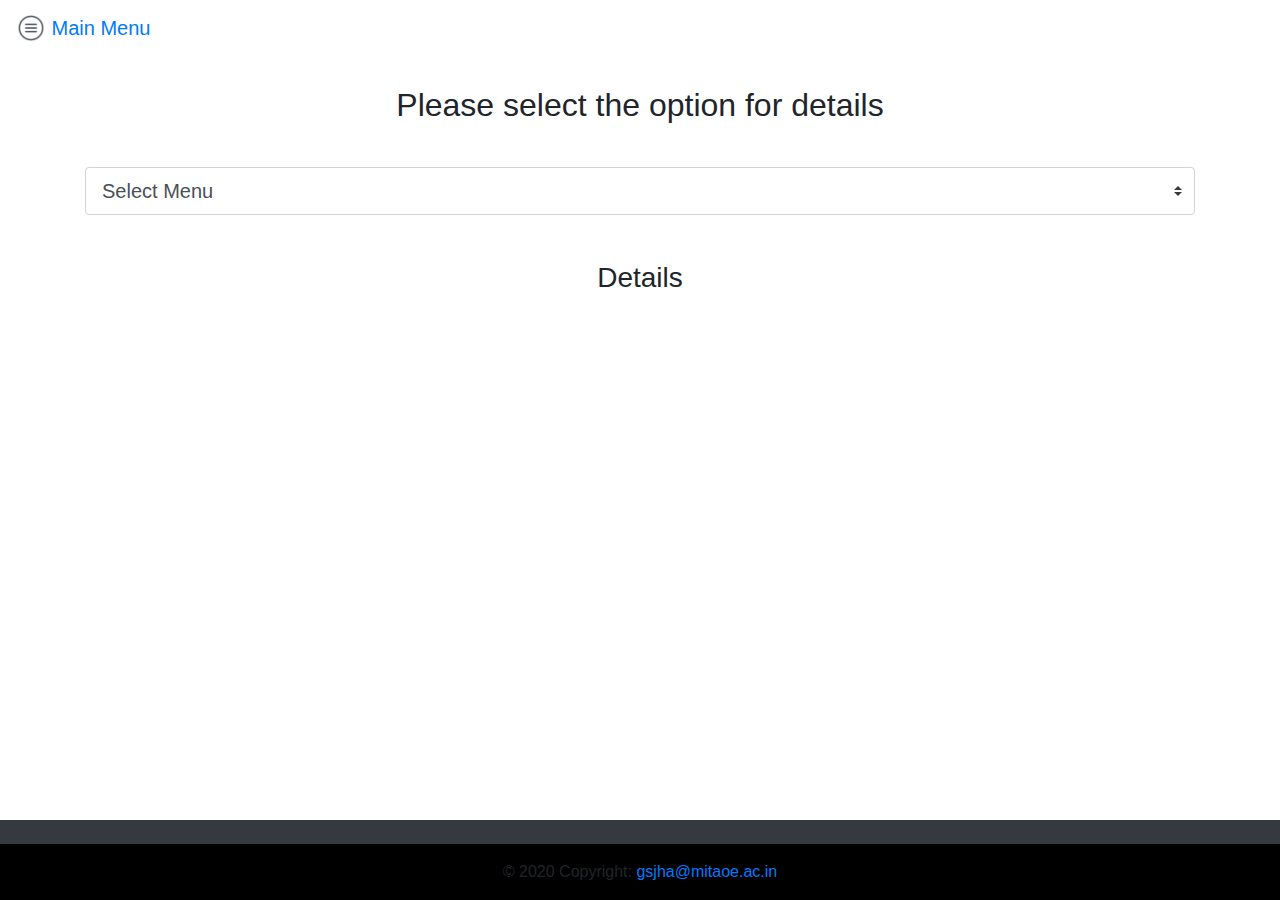
==== WT jquery Assignment 3/index.html @ ae37f5c9 "Add files via upload" ====
<!DOCTYPE html>
<html lang="en" dir="ltr">
  <head>
    <meta charset="utf-8">
    <title>Jquery and Ajax Assignment</title>
    <link rel="icon" type="image/jpg" href="image/home.png"/>
    <style>
      .container{
        align-items: center;
        justify-content: center; 
        padding: 35px 35px;
      }
      #tabl{
        display:none;
      }
      .tab{
        margin-top: 30px;
        padding-left: 40px;
      }
      .cont{
        padding-top: 30px;
        text-align: center;
      }
    </style>
    <link rel="stylesheet" href="https://stackpath.bootstrapcdn.com/bootstrap/4.5.2/css/bootstrap.min.css" integrity="sha384-JcKb8q3iqJ61gNV9KGb8thSsNjpSL0n8PARn9HuZOnIxN0hoP+VmmDGMN5t9UJ0Z" crossorigin="anonymous">
  </head>
  <body>
    
    <nav class="navbar navbar-blue bg-blue">
      <a class="navbar-brand" href="index.html">
        <img src="image/menu.png" width="30" height="30" class="d-inline-block align-top" alt="" loading="lazy">
        Main Menu 
      </a>
    </nav>
    <div class="cont">
      <h2>Please select the option for details</h2>
    </div>
    
    <div class="container">
      <select name="item restaurant-dropdown restaurant" class="custom-select custom-select-lg mb-3" id="restaurant">
        <option value="">Select Menu</option>
    </select>
    <br>
  
    <table id="tabl" class="table table-blue tab">
      <div class="cont">
        <h3>Details</h3>
      </div>
      
      <tr>
        <th>Name</th>
        <td id="name"></td>
      </tr>

      <tr>
        <th>Short Name</th>
        <td id="s_name"></td>
      </tr>

      <tr>
        <th>ID</th>
        <td id="id"></td>
      </tr>
      
      <tr>
        <th>Description</th>
        <td id="descpt"></td>
      </tr>

      <tr>
        <th>Small Price</th>
        <td id="p_small"></td>
      </tr>

      <tr>
        <th>Large Price</th>
        <td id="p_large"></td>
      </tr>

      <tr>
        <th>Small Portion Name</th>
        <td id="small_name"></td>
      </tr>

      <tr>
        <th>Large Portion Name</th>
        <td id="large_name"></td>
      </tr>
    </table>
  

    </div>

    <footer class="page-footer font-small stylish-color-dark bg-dark pt-4" style="position:fixed; bottom:0;width: 100%;">
      <div class="footer-copyright text-center py-3" style="background:#000;">© 2020 Copyright:
              <a href="mailto:gsjha@mitaoe.ac.in">gsjha@mitaoe.ac.in</a>
      </div>
    </footer>
    
    <script src="lib/jquery-3.5.1.min.js"></script>
    <script src="script.js" defer></script>

  </body>
</html>
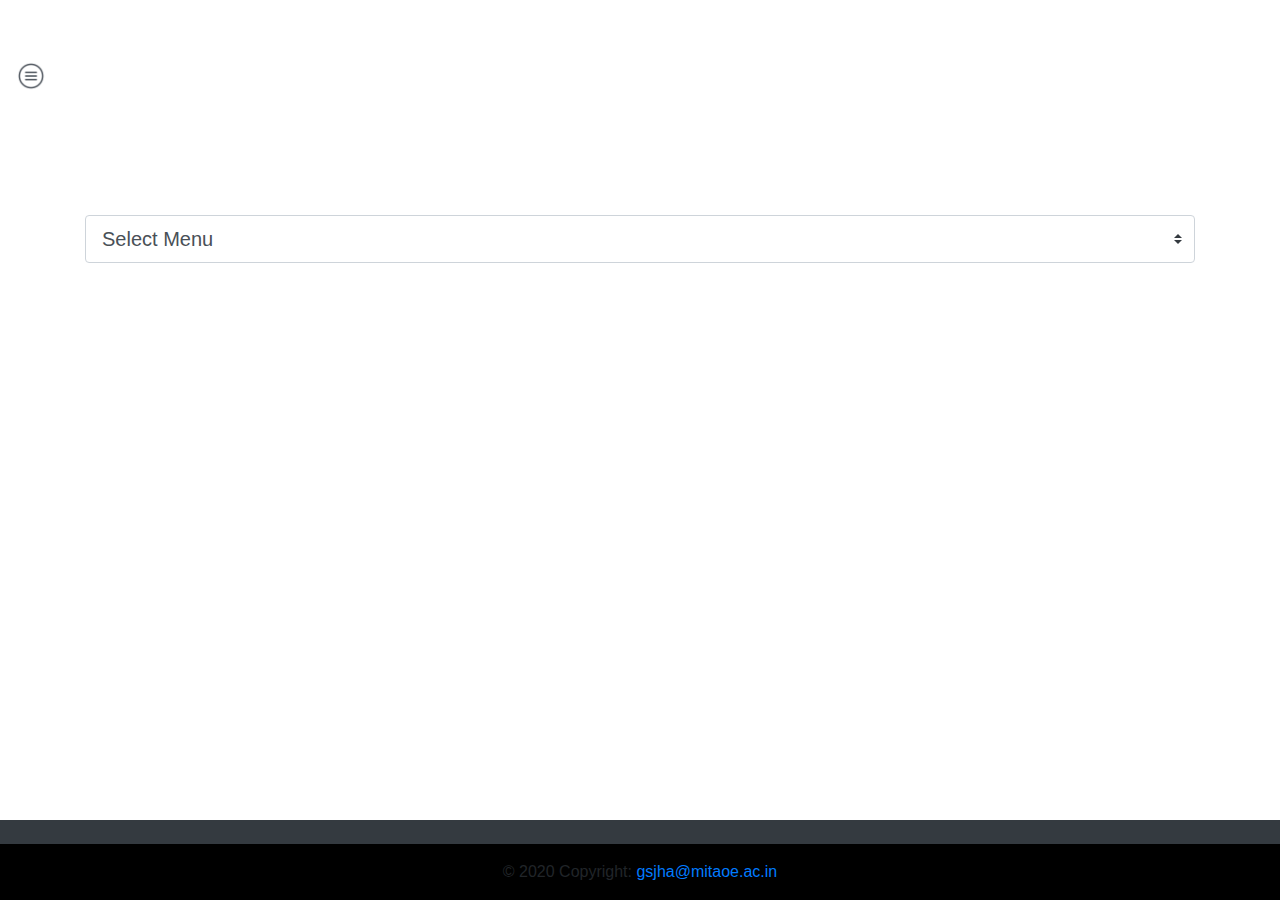
==== commit 88ef4806: "Update index.html" ====
--- a/WT jquery Assignment 3/index.html
+++ b/WT jquery Assignment 3/index.html
@@ -5,6 +5,23 @@
     <title>Jquery and Ajax Assignment</title>
     <link rel="icon" type="image/jpg" href="image/home.png"/>
     <style>
+      body{
+        background-image:url("image/bg_main.jpg");
+        background-repeat:no-repeat;
+        background-attachment:fixed;
+        background-size:100% 100%;
+      }
+
+      table{
+        background-color: #D9B08C;//DAAD86
+      }
+      b{
+        color: white /*#EAE7DC #DAAD86*/;
+      }
+      i{
+        color: white;
+      }
+
       .container{
         align-items: center;
         justify-content: center; 
@@ -25,15 +42,16 @@
     <link rel="stylesheet" href="https://stackpath.bootstrapcdn.com/bootstrap/4.5.2/css/bootstrap.min.css" integrity="sha384-JcKb8q3iqJ61gNV9KGb8thSsNjpSL0n8PARn9HuZOnIxN0hoP+VmmDGMN5t9UJ0Z" crossorigin="anonymous">
   </head>
   <body>
-    
-    <nav class="navbar navbar-blue bg-blue">
+    <br>
+    <br>
+    <nav class="navbar navbar-#DAAD86 bg-#DAAD86">
       <a class="navbar-brand" href="index.html">
-        <img src="image/menu.png" width="30" height="30" class="d-inline-block align-top" alt="" loading="lazy">
-        Main Menu 
+        <img src="image/menu.png" width="30" height="30" class="d-inline-block align-top" alt="" loading="lazy" >
+        <b>Main Menu </b> 
       </a>
     </nav>
     <div class="cont">
-      <h2>Please select the option for details</h2>
+      <h2><i>Please select the option for details </i></h2>
     </div>
     
     <div class="container">
@@ -44,7 +62,7 @@
   
     <table id="tabl" class="table table-blue tab">
       <div class="cont">
-        <h3>Details</h3>
+        <h2><i>Details</i></h2>
       </div>
       
       <tr>
